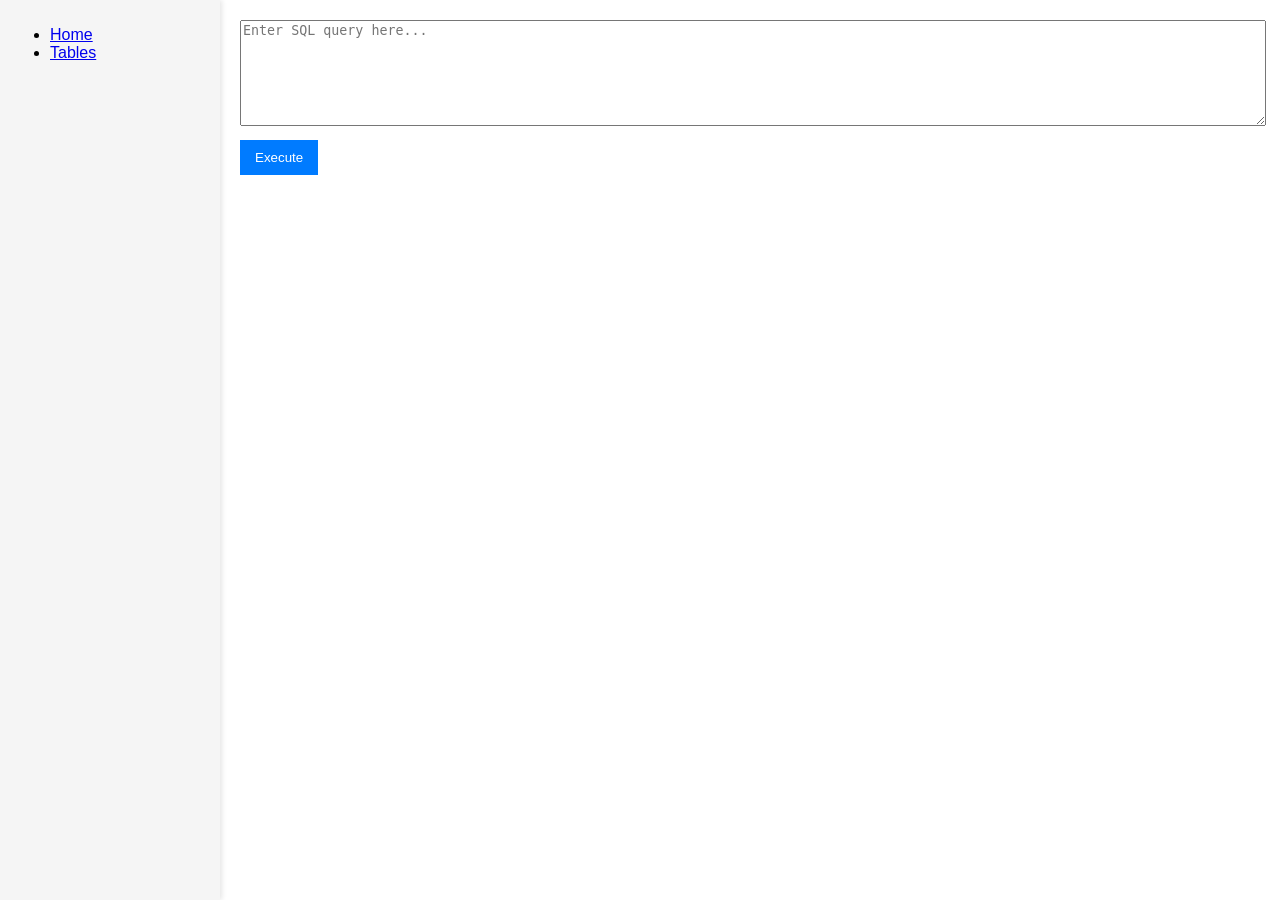
==== static/html/index.html @ 99394d14 "Start of Front end basic UI for queries, updates to HTTPs responses" ====
<!DOCTYPE html>
<html lang="en">
<head>
    <meta charset="UTF-8">
    <meta name="viewport" content="width=device-width, initial-scale=1.0">
    <title>Database Frontend</title>
    <style>
        /* Basic styles */
        body { display: flex; font-family: Arial, sans-serif; margin: 0; height: 100vh; }
        #sidebar { width: 200px; background: #f5f5f5; padding: 10px; box-shadow: 2px 0 5px rgba(0, 0, 0, 0.1);}
        #content { flex: 1; padding: 20px; overflow-y: auto; }
        #query-box { width: 100%; height: 100px; margin-bottom: 10px; font-family: monospace; }
        button { padding: 10px 15px; margin-bottom: 10px; background: #007BFF; color: white; border: none; cursor: pointer; }
        button:hover { background: #0056b3; }
        table { width: 100%; border-collapse: collapse; margin-top: 20px; }
        th, td { border: 1px solid #ccc; padding: 8px; text-align: left; }
        th { background: #f0f0f0; }
        .error { color: red; font-weight: bold; }
    </style>
</head>
<body>
<div id="sidebar">
    <ul>
        <li><a href="/">Home</a></li>
        <li><a href="/tables">Tables</a></li>
    </ul>
</div>

<div id="content">
    <textarea id="query-box" placeholder="Enter SQL query here..."></textarea>
    <button id="execute-query">Execute</button>
    <div id="output-section">
        <!-- Area to display results -->
        <div id="error-message" class="error" style="display: none;"></div>
        <table id="result-table" style="display: none;">
            <thead id="table-head"></thead>
            <tbody id="table-body"></tbody>
        </table>
    </div>
</div>

<script>
    // Query execution logic
    document.getElementById('execute-query').addEventListener('click', async () => {
        const queryText = document.getElementById('query-box').value.trim();
        const errorMessageDiv = document.getElementById('error-message');
        const resultTable = document.getElementById('result-table');
        const tableHead = document.getElementById('table-head');
        const tableBody = document.getElementById('table-body');
        // Clear previous results or errors
        errorMessageDiv.style.display = 'none';
        resultTable.style.display = 'none';
        errorMessageDiv.textContent = '';
        tableHead.innerHTML = '';
        tableBody.innerHTML = '';

        if (!queryText) {
            errorMessageDiv.style.display = 'block';
            errorMessageDiv.textContent = 'Query cannot be empty.';
            return;
        }
        try {
            // Send query to backend
            const response = await fetch('/query', {
                method: 'POST',
                headers: { 'Content-Type': 'application/json' },
                body: JSON.stringify(queryText), // Send raw query as JSON payload
            });
            if (!response.ok) {
                const error = await response.text();
                throw new Error(error);
            }
            const result = await response.json();

            // Check if the result is a message (object with a "message" field)
            if (result.message) {
                errorMessageDiv.style.display = 'block';
                errorMessageDiv.textContent = result.message; // Display the message
                return; // No further processing needed
            }

            // If the result is an array (assumed table rows), process it
            if (!Array.isArray(result) || result.length === 0) {
                errorMessageDiv.style.display = 'block';
                errorMessageDiv.textContent = 'Query returned no results.';
                return;
            }

            // Generate table headers from first row keys
            const headers = Object.keys(result[0] || {});
            const headerRow = document.createElement('tr');
            headers.forEach(header => {
                const th = document.createElement('th');
                th.textContent = header;
                headerRow.appendChild(th);
            });
            tableHead.appendChild(headerRow);

            // Generate table rows
            result.forEach(row => {
                const rowElement = document.createElement('tr');
                headers.forEach(header => {
                    const td = document.createElement('td');
                    td.textContent = row[header] ?? 'NULL';
                    rowElement.appendChild(td);
                });
                tableBody.appendChild(rowElement);
            });

            // Show results
            resultTable.style.display = 'table';
        } catch (error) {
            errorMessageDiv.style.display = 'block';
            errorMessageDiv.textContent = `Error: ${error.message}`;
        }
    });
</script>
</body>
</html>
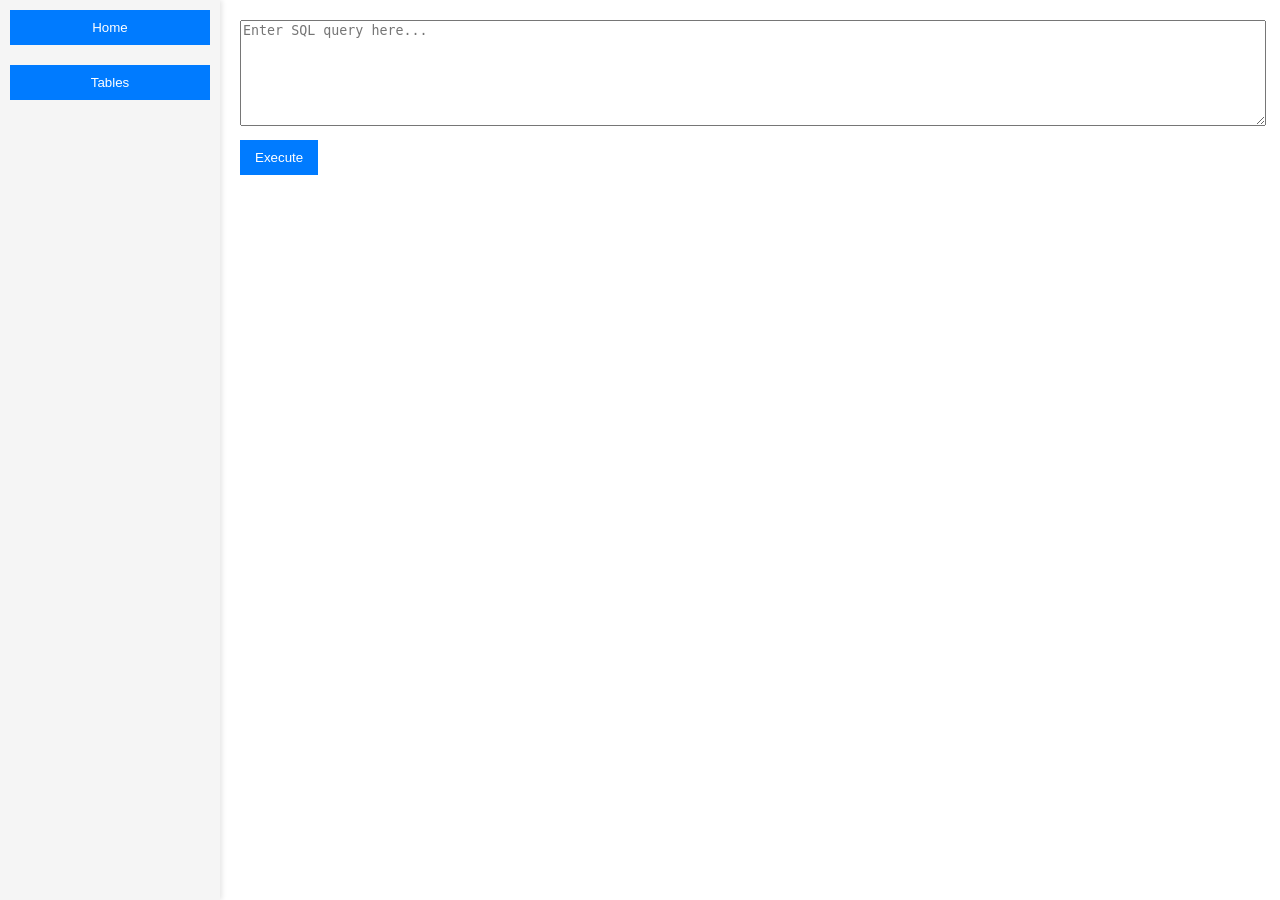
==== commit 148dad0d: "Basic UI for Execute functions and display of tables." ====
--- a/static/html/index.html
+++ b/static/html/index.html
@@ -4,26 +4,14 @@
     <meta charset="UTF-8">
     <meta name="viewport" content="width=device-width, initial-scale=1.0">
     <title>Database Frontend</title>
-    <style>
-        /* Basic styles */
-        body { display: flex; font-family: Arial, sans-serif; margin: 0; height: 100vh; }
-        #sidebar { width: 200px; background: #f5f5f5; padding: 10px; box-shadow: 2px 0 5px rgba(0, 0, 0, 0.1);}
-        #content { flex: 1; padding: 20px; overflow-y: auto; }
-        #query-box { width: 100%; height: 100px; margin-bottom: 10px; font-family: monospace; }
-        button { padding: 10px 15px; margin-bottom: 10px; background: #007BFF; color: white; border: none; cursor: pointer; }
-        button:hover { background: #0056b3; }
-        table { width: 100%; border-collapse: collapse; margin-top: 20px; }
-        th, td { border: 1px solid #ccc; padding: 8px; text-align: left; }
-        th { background: #f0f0f0; }
-        .error { color: red; font-weight: bold; }
-    </style>
+    <link rel="stylesheet" href="/static/css/main.css">
 </head>
 <body>
 <div id="sidebar">
-    <ul>
-        <li><a href="/">Home</a></li>
-        <li><a href="/tables">Tables</a></li>
-    </ul>
+    <div class="button-container">
+        <button onclick="location.href='/'" class="nav-button">Home</button>
+        <button onclick="location.href='/tables'" class="nav-button">Tables</button>
+    </div>
 </div>
 
 <div id="content">
@@ -40,7 +28,7 @@
 </div>
 
 <script>
-    // Query execution logic
+    // Query execution logic (unchanged)
     document.getElementById('execute-query').addEventListener('click', async () => {
         const queryText = document.getElementById('query-box').value.trim();
         const errorMessageDiv = document.getElementById('error-message');
--- a/static/css/main.css
+++ b/static/css/main.css
@@ -0,0 +1,72 @@
+/* Basic styles */
+body {
+    display: flex;
+    font-family: Arial, sans-serif;
+    margin: 0;
+    height: 100vh;
+}
+#sidebar {
+    width: 200px;
+    background: #f5f5f5;
+    padding: 10px;
+    box-shadow: 2px 0 5px rgba(0, 0, 0, 0.1);
+}
+#content {
+    flex: 1;
+    padding: 20px;
+    overflow-y: auto;
+}
+#query-box {
+    width: 100%;
+    height: 100px;
+    margin-bottom: 10px;
+    font-family: monospace;
+}
+button {
+    padding: 10px 15px;
+    margin-bottom: 10px;
+    background: #007BFF;
+    color: white;
+    border: none;
+    cursor: pointer;
+}
+button:hover {
+    background: #0056b3;
+}
+table {
+    width: 100%;
+    border-collapse: collapse;
+    margin-top: 20px;
+}
+th, td {
+    border: 1px solid #ccc;
+    padding: 8px;
+    text-align: left;
+}
+th {
+    background: #f0f0f0;
+}
+.error {
+    color: red;
+    font-weight: bold;
+}
+
+/* Sidebar button styles */
+.button-container {
+    display: flex;
+    flex-direction: column;
+    gap: 10px;
+}
+.nav-button {
+    padding: 10px 15px;
+    margin-bottom: 10px;
+    background: #007BFF;
+    color: white;
+    border: none;
+    cursor: pointer;
+    text-align: center;
+    width: 100%;
+}
+.nav-button:hover {
+    background: #0056b3;
+}
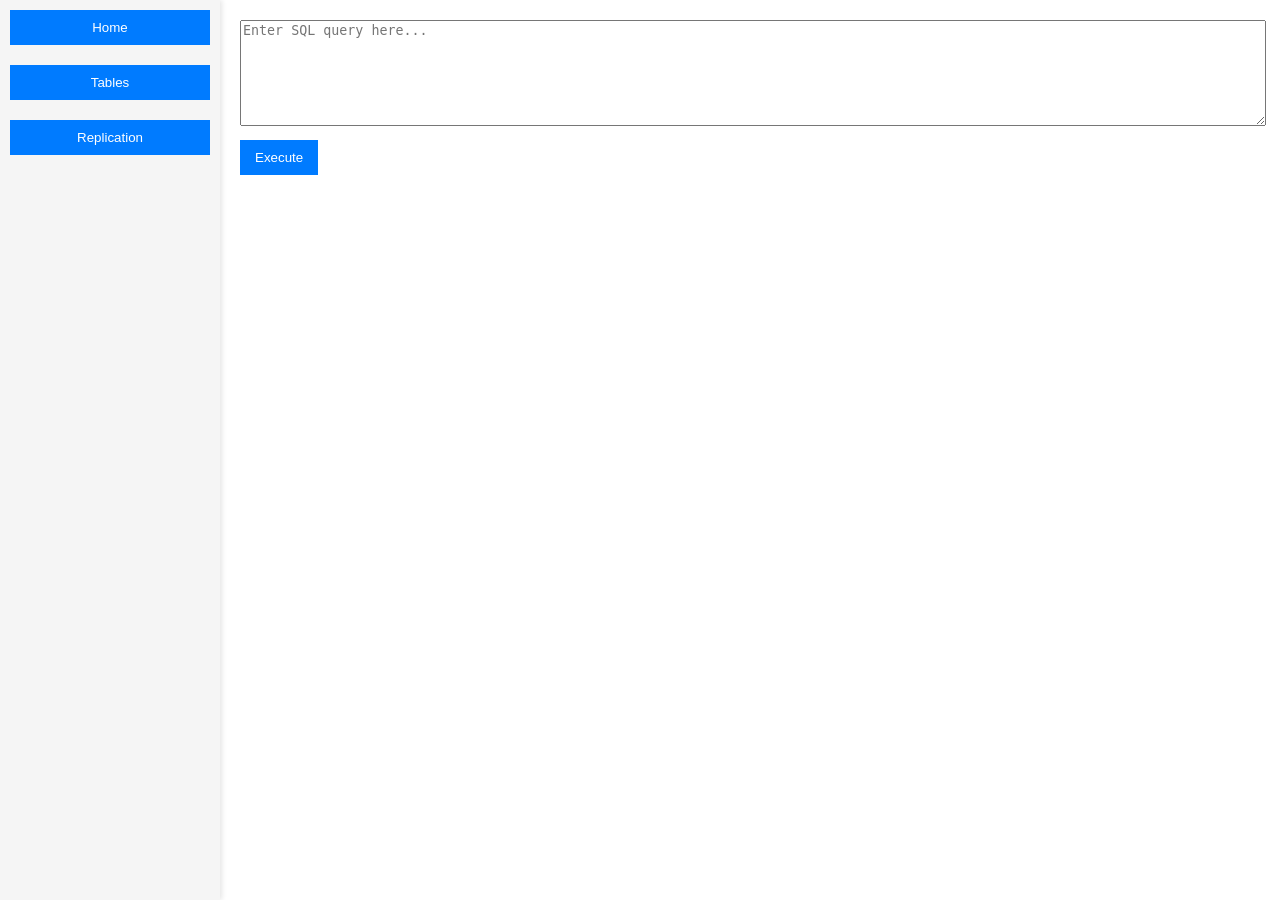
==== commit ee16cfa2: "Working On replication, got the cross-replicaiton node working, but state not refreshing, the files " ====
--- a/static/html/index.html
+++ b/static/html/index.html
@@ -11,6 +11,7 @@
     <div class="button-container">
         <button onclick="location.href='/'" class="nav-button">Home</button>
         <button onclick="location.href='/tables'" class="nav-button">Tables</button>
+        <button onclick="location.href='/replication'" class="nav-button active">Replication</button>
     </div>
 </div>
 
@@ -68,14 +69,14 @@
             }
 
             // If the result is an array (assumed table rows), process it
-            if (!Array.isArray(result) || result.length === 0) {
+            if (!Array.isArray(result) || result.length <= 1) {
                 errorMessageDiv.style.display = 'block';
                 errorMessageDiv.textContent = 'Query returned no results.';
                 return;
             }
 
-            // Generate table headers from first row keys
-            const headers = Object.keys(result[0] || {});
+            // Use first row as headers
+            const headers = result[0];
             const headerRow = document.createElement('tr');
             headers.forEach(header => {
                 const th = document.createElement('th');
@@ -84,12 +85,12 @@
             });
             tableHead.appendChild(headerRow);
 
-            // Generate table rows
-            result.forEach(row => {
+            // Generate table rows (skip first row)
+            result.slice(1).forEach(row => {
                 const rowElement = document.createElement('tr');
-                headers.forEach(header => {
+                row.forEach(cellValue => {
                     const td = document.createElement('td');
-                    td.textContent = row[header] ?? 'NULL';
+                    td.textContent = cellValue;
                     rowElement.appendChild(td);
                 });
                 tableBody.appendChild(rowElement);
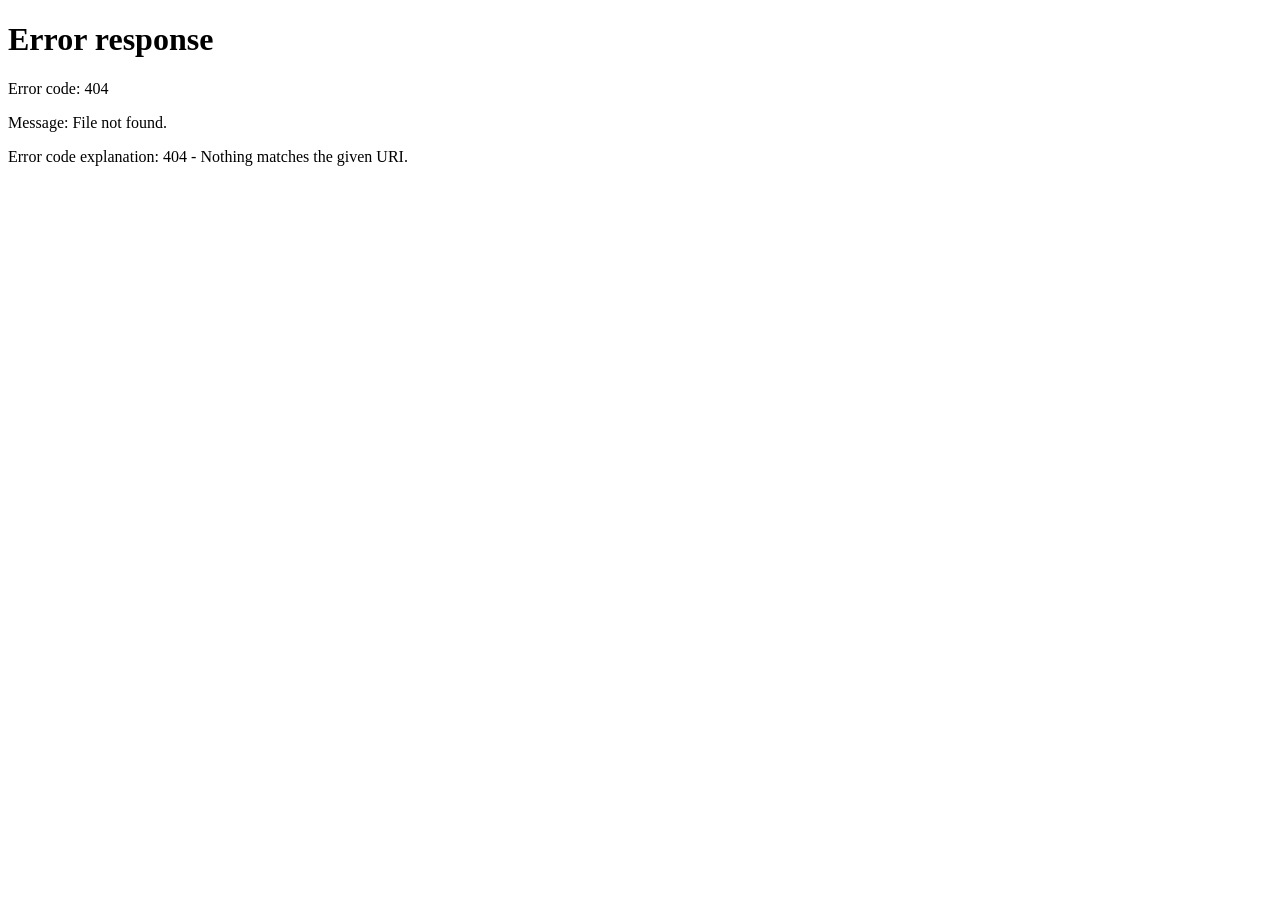
==== commit bdd45c60: "Update to auth again, UI now working as expected, Need to update Replication to have auth user crede" ====
--- a/static/html/index.html
+++ b/static/html/index.html
@@ -29,9 +29,43 @@
 </div>
 
 <script>
-    // Query execution logic (unchanged)
-    document.getElementById('execute-query').addEventListener('click', async () => {
-        const queryText = document.getElementById('query-box').value.trim();
+    // user logged in check
+    document.addEventListener('DOMContentLoaded', () => {
+        const userInfo = localStorage.getItem('userInfo');
+
+        if (!userInfo) {
+            window.location.href = '/login-page';
+            return;
+        }
+
+
+        const originalFetch = window.fetch; // Store original fetch
+
+        window.fetch = async (url, options = {}) => {
+            const userInfo = JSON.parse(localStorage.getItem('userInfo'));
+            if (userInfo && userInfo.username && userInfo.password_hash) {
+                const encodedCredentials = btoa(`${userInfo.username}:${userInfo.password_hash}`);
+                options.headers = {
+                    ...options.headers,
+                    'Authorization': `Basic ${encodedCredentials}`
+                };
+            }
+
+            const response = await originalFetch(url, options); // Use originalFetch here
+
+            if (response.status === 401) {
+                localStorage.removeItem('userInfo');
+                window.location.href = '/login-page';
+                return null;
+            }
+
+            return response;
+        };
+
+
+
+        document.getElementById('execute-query').addEventListener('click', async () => {
+            const queryText = document.getElementById('query-box').value.trim();
         const errorMessageDiv = document.getElementById('error-message');
         const resultTable = document.getElementById('result-table');
         const tableHead = document.getElementById('table-head');
@@ -55,6 +89,12 @@
                 headers: { 'Content-Type': 'application/json' },
                 body: JSON.stringify(queryText), // Send raw query as JSON payload
             });
+            if (response.status === 401) {
+                // Unauthorized, redirect to login
+                localStorage.removeItem('userInfo');
+                window.location.href = '/login-page';
+                return;
+            }
             if (!response.ok) {
                 const error = await response.text();
                 throw new Error(error);
@@ -103,6 +143,7 @@
             errorMessageDiv.textContent = `Error: ${error.message}`;
         }
     });
+    });
 </script>
 </body>
 </html>
